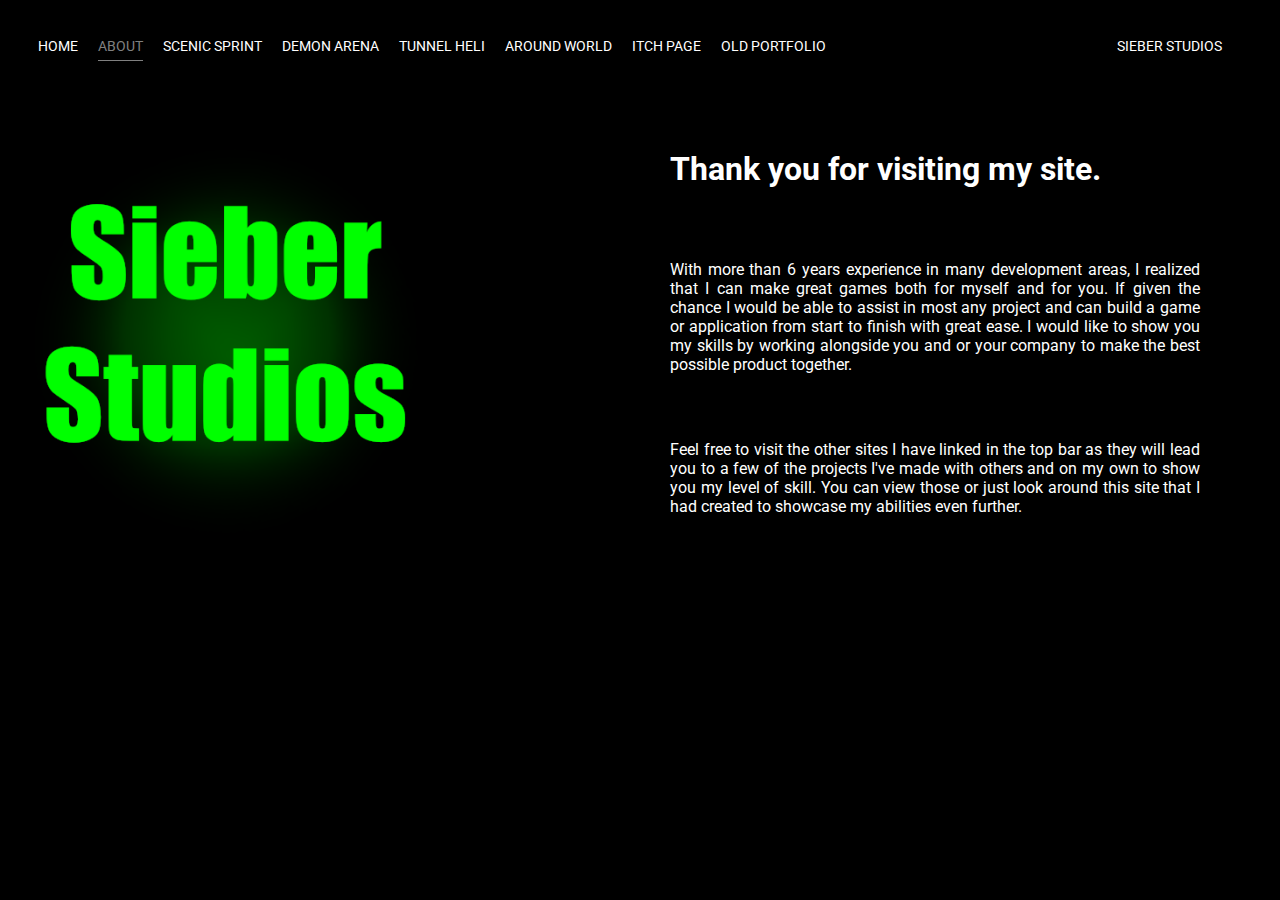
==== about.html @ c53af2ee "Added Around The World Vid / Fixed alignments" ====
<!DOCTYPE html>
<html>
<head>
    <meta charset="utf-8" />
    <title>Sieber Studios</title>
    <link href="https://fonts.googleapis.com/css2?family=Roboto:wght@700&display=swap" rel="stylesheet">
    <link rel="stylesheet" href="styles.css">
    <link rel="icon" href="images/Background/SieberStudios.png">
</head>
<body>
    <div class="container">
        <div class="nav-wrapper">
            <div class="left-side">
                <div class="nav-link-wrapper">
                    <a href="index.html">Home</a>
                </div>
                <div class="nav-link-wrapper active-nav-link">
                    <a href="about.html">About</a>
                </div>
                <div class="nav-link-wrapper">
                    <a href="scenicsprint.html">Scenic Sprint</a>
                </div>
                <div class="nav-link-wrapper">
                    <a href="demonarena.html">Demon Arena</a>
                </div>
                <div class="nav-link-wrapper">
                    <a href="tunnelheli.html">Tunnel Heli</a>
                </div>
                <div class="nav-link-wrapper">
                    <a href="aroundtheworld.html">Around World</a>
                </div>
                <div class="nav-link-wrapper">
                    <a href="https://sieber2210.itch.io/">Itch Page</a>
                </div>
                <div class="nav-link-wrapper">
                    <a href="https://sieberjoe.wordpress.com/">Old Portfolio</a>
                </div>
            </div>
            <div class="right-side">
                <div class="brand">
                    <div>SIEBER STUDIOS</div>
                </div>
            </div>
        </div>

        <div class="content-wrapper">
            <div class="two-column-wrapper">
                <div class="profile-image-wrapper">
                    <img src="images/Background/SieberStudios.png">
                </div>
                <div class="profile-content-wrapper">
                    <h1>Thank you for visiting my site.</h1>

                    <p>
                        With more than 6 years experience in many development areas, 
                        I realized that I can make great games both for myself and for you. 
                        If given the chance I would be able to assist in most any project 
                        and can build a game or application from start to finish with great ease. 
                        I would like to show you my skills by working alongside you and or 
                        your company to make the best possible product together.
                    </p>
                    <p>
                        Feel free to visit the other sites I have linked in the top bar as they will 
                        lead you to a few of the projects I've made with others and on my own to show 
                        you my level of skill. You can view those or just look around this site that I 
                        had created to showcase my abilities even further.
                    </p>
                </div>
            </div>
        </div>
    </div>
</body>
</html>
---- styles.css ----
/* Master Styles */

body{
    font-family: "Roboto", sans-serif;
    margin: 0px;
    color: white;
    background-color: black;
    height: 100vh;
    /* background: linear-gradient(rgba(0, 0, 0, 0.75), rgba(0, 0, 0, 0.5)), url(images/Background/SieberStudios.png);
    height: 1000px;
    background-position: center;
    background-repeat: no-repeat;
    background-size: cover; */
}

.container{
    display: grid;
    grid-template-columns: 1fr;
}

/* Navbar Styles */

.nav-wrapper{
    display: flex;
    justify-content: space-between;
    padding: 38px;
}

.left-side{
    display: flex;    
}

.right-side{
    display: flex;
}

.nav-wrapper > .left-side > div{
    margin-right: 20px;
    font-size: 0.9em;
    text-transform: uppercase;
}

.nav-wrapper > .right-side > div{
    margin-right: 20px;
    font-size: 0.9em;
    text-transform: uppercase;
}

.nav-link-wrapper{
    height: 22px;
    border-bottom: 1px solid transparent;
    transition: border-bottom 0.5s;
}

.nav-link-wrapper a{
    color: white;
    text-decoration: none;
    transition: color 0.5s;
}

.nav-link-wrapper:hover{
    border-bottom: 1px solid gray;
}

.nav-link-wrapper a:hover{
    color: gray;
}

.active-nav-link{
    border-bottom: 1px solid gray;
}

.active-nav-link a{
    color: gray !important;
}

/* Portfolio Styles */

.portfolio-items-wrapper{
    display: grid;
    grid-template-columns: 1fr 1fr 1fr;
}

.portfolio-item-wrapper{
    position: relative;
}

.portfolio-img-background{
    height: 350px;
    width: 100%;
    background-size: cover;
    background-position: center;
    background-repeat: no-repeat;
}

.img-text-wrapper{
    position: absolute;
    top: 0;
    display: flex;
    flex-direction: column;
    justify-content: center;
    align-items: center;
    height: 100%;
    text-align: center;
    padding-left: 100px;
    padding-right: 100px;
}

/* Needs to be more specific with selector */

.img-text-wrapper .subtitle{
    transition: 1s;
    font-weight: 600;
    color: transparent;
    border-radius: 10px;
}

.img-text-wrapper:hover .subtitle{
    font-weight: 600;
    color: black;
    border-radius: 10px;
    border-style: inset;
    background-color: lime;
}

.img-darken{
    transition: 1s;
    filter: brightness(10%);
}

/* About Page Styles */

.two-column-wrapper{
    display: grid;
    grid-template-columns: 1fr 1fr;
}

.profile-image-wrapper img{
    width: 70%;
}

.profile-content-wrapper{
    padding: 30px;
}

.profile-content-wrapper p{
    text-align: justify;
    padding-top: 50px;
    padding-right: 50px;
}
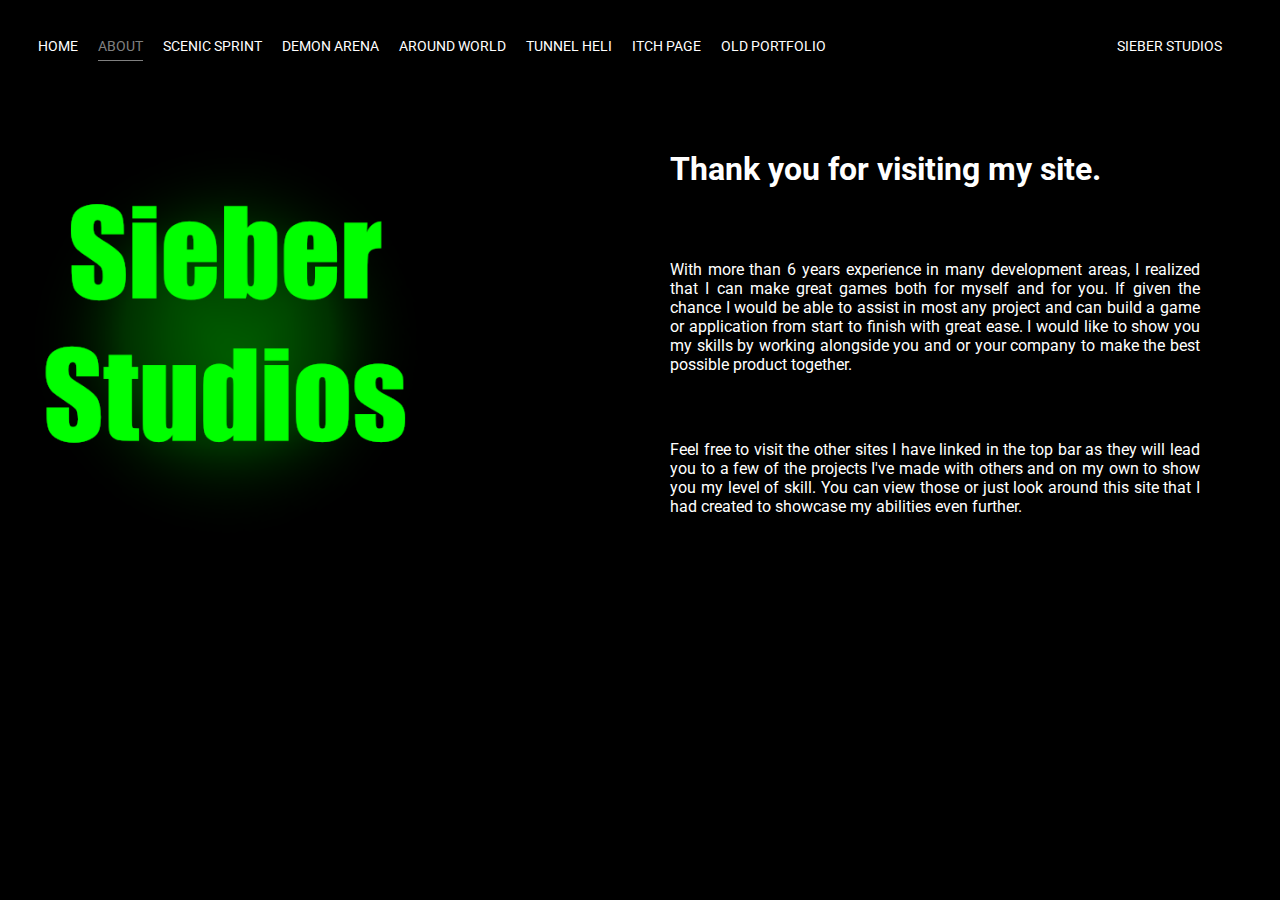
==== commit c91f8445: "Changing tab order / adding last 2 game pages" ====
--- a/about.html
+++ b/about.html
@@ -24,10 +24,10 @@
                     <a href="demonarena.html">Demon Arena</a>
                 </div>
                 <div class="nav-link-wrapper">
-                    <a href="tunnelheli.html">Tunnel Heli</a>
+                    <a href="aroundtheworld.html">Around World</a>
                 </div>
                 <div class="nav-link-wrapper">
-                    <a href="aroundtheworld.html">Around World</a>
+                    <a href="tunnelheli.html">Tunnel Heli</a>
                 </div>
                 <div class="nav-link-wrapper">
                     <a href="https://sieber2210.itch.io/">Itch Page</a>
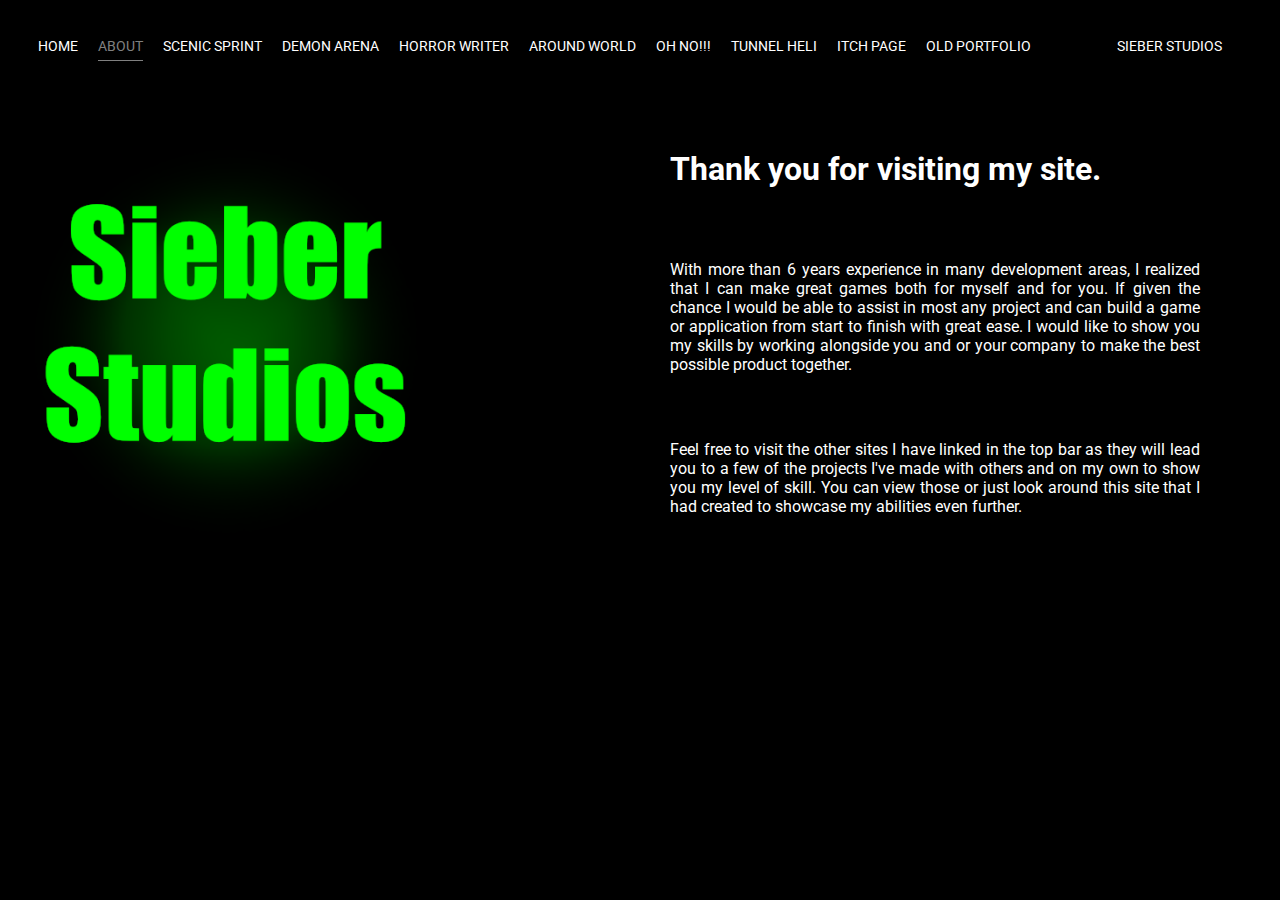
==== commit ea4f9170: "Updating Tabs for 2 new pages" ====
--- a/about.html
+++ b/about.html
@@ -24,7 +24,13 @@
                     <a href="demonarena.html">Demon Arena</a>
                 </div>
                 <div class="nav-link-wrapper">
+                    <a href="horrorwriter.html">Horror Writer</a>
+                </div>
+                <div class="nav-link-wrapper">
                     <a href="aroundtheworld.html">Around World</a>
+                </div>
+                <div class="nav-link-wrapper">
+                    <a href="ohno.html">Oh No!!!</a>
                 </div>
                 <div class="nav-link-wrapper">
                     <a href="tunnelheli.html">Tunnel Heli</a>
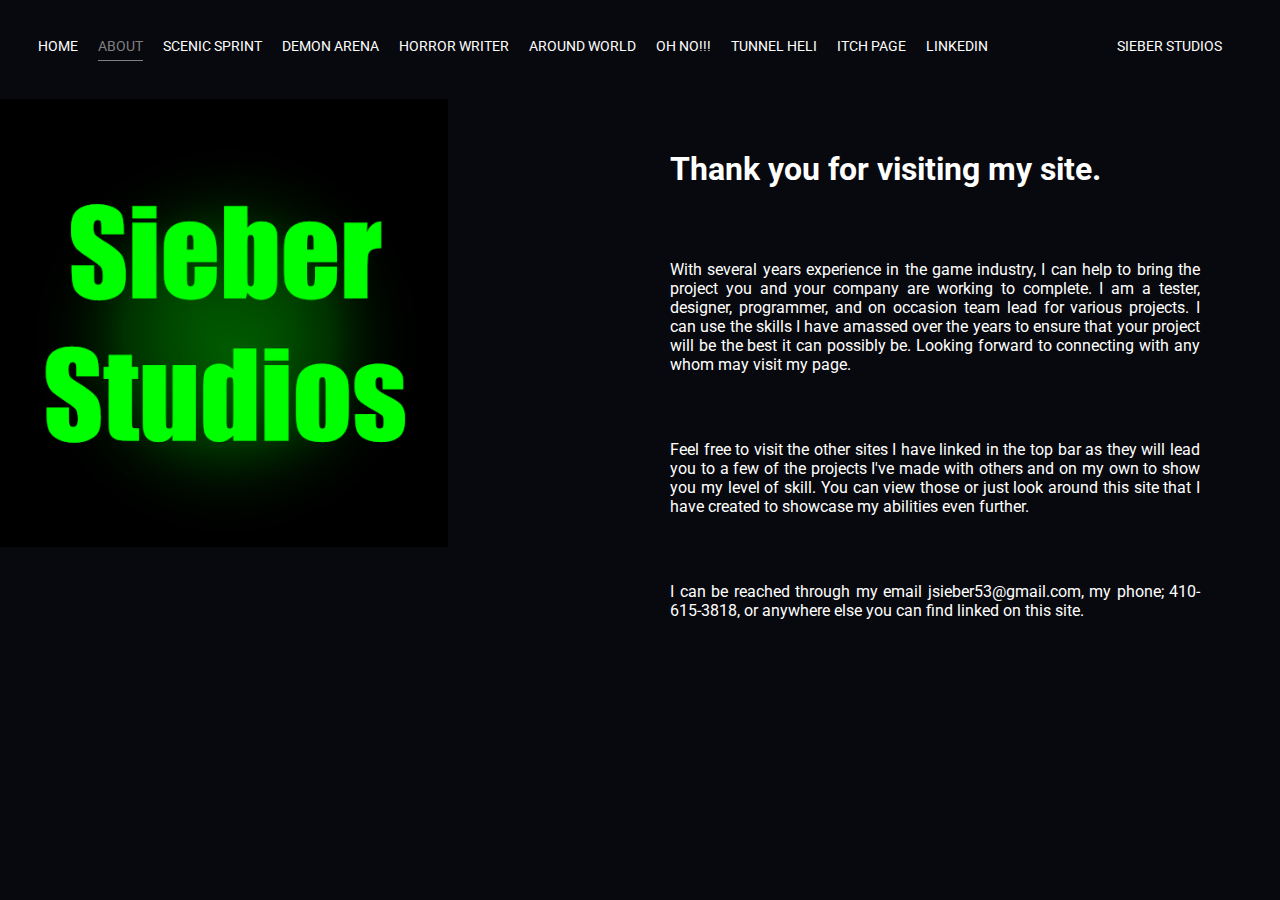
==== commit 5ee53a51: "Updates - 1/28/2022" ====
--- a/about.html
+++ b/about.html
@@ -39,7 +39,7 @@
                     <a href="https://sieber2210.itch.io/">Itch Page</a>
                 </div>
                 <div class="nav-link-wrapper">
-                    <a href="https://sieberjoe.wordpress.com/">Old Portfolio</a>
+                    <a href="https://www.linkedin.com/in/joseph-sieber/">Linkedin</a>
                 </div>
             </div>
             <div class="right-side">
@@ -58,18 +58,21 @@
                     <h1>Thank you for visiting my site.</h1>
 
                     <p>
-                        With more than 6 years experience in many development areas, 
-                        I realized that I can make great games both for myself and for you. 
-                        If given the chance I would be able to assist in most any project 
-                        and can build a game or application from start to finish with great ease. 
-                        I would like to show you my skills by working alongside you and or 
-                        your company to make the best possible product together.
+                        With several years experience in the game industry,
+                        I can help to bring the project you and your company are working to complete.
+                        I am a tester, designer, programmer, and on occasion team lead for various projects.
+                        I can use the skills I have amassed over the years to ensure that your project will be the best it can possibly be.
+                        Looking forward to connecting with any whom may visit my page.
                     </p>
                     <p>
                         Feel free to visit the other sites I have linked in the top bar as they will 
                         lead you to a few of the projects I've made with others and on my own to show 
                         you my level of skill. You can view those or just look around this site that I 
-                        had created to showcase my abilities even further.
+                        have created to showcase my abilities even further.
+                    </p>
+                    <p>
+                        I can be reached through my email jsieber53@gmail.com, 
+                        my phone; 410-615-3818, or anywhere else you can find linked on this site.
                     </p>
                 </div>
             </div>
--- a/styles.css
+++ b/styles.css
@@ -4,7 +4,7 @@
     font-family: "Roboto", sans-serif;
     margin: 0px;
     color: white;
-    background-color: black;
+    background-color: rgb(8, 9, 14);
     height: 100vh;
     /* background: linear-gradient(rgba(0, 0, 0, 0.75), rgba(0, 0, 0, 0.5)), url(images/Background/SieberStudios.png);
     height: 1000px;
@@ -59,7 +59,7 @@
 }
 
 .nav-link-wrapper:hover{
-    border-bottom: 1px solid gray;
+    /*border-bottom: 1px solid gray;*/
 }
 
 .nav-link-wrapper a:hover{
@@ -120,7 +120,7 @@
     color: black;
     border-radius: 10px;
     border-style: inset;
-    background-color: lime;
+    background-color: rgb(52,124,44);
 }
 
 .img-darken{
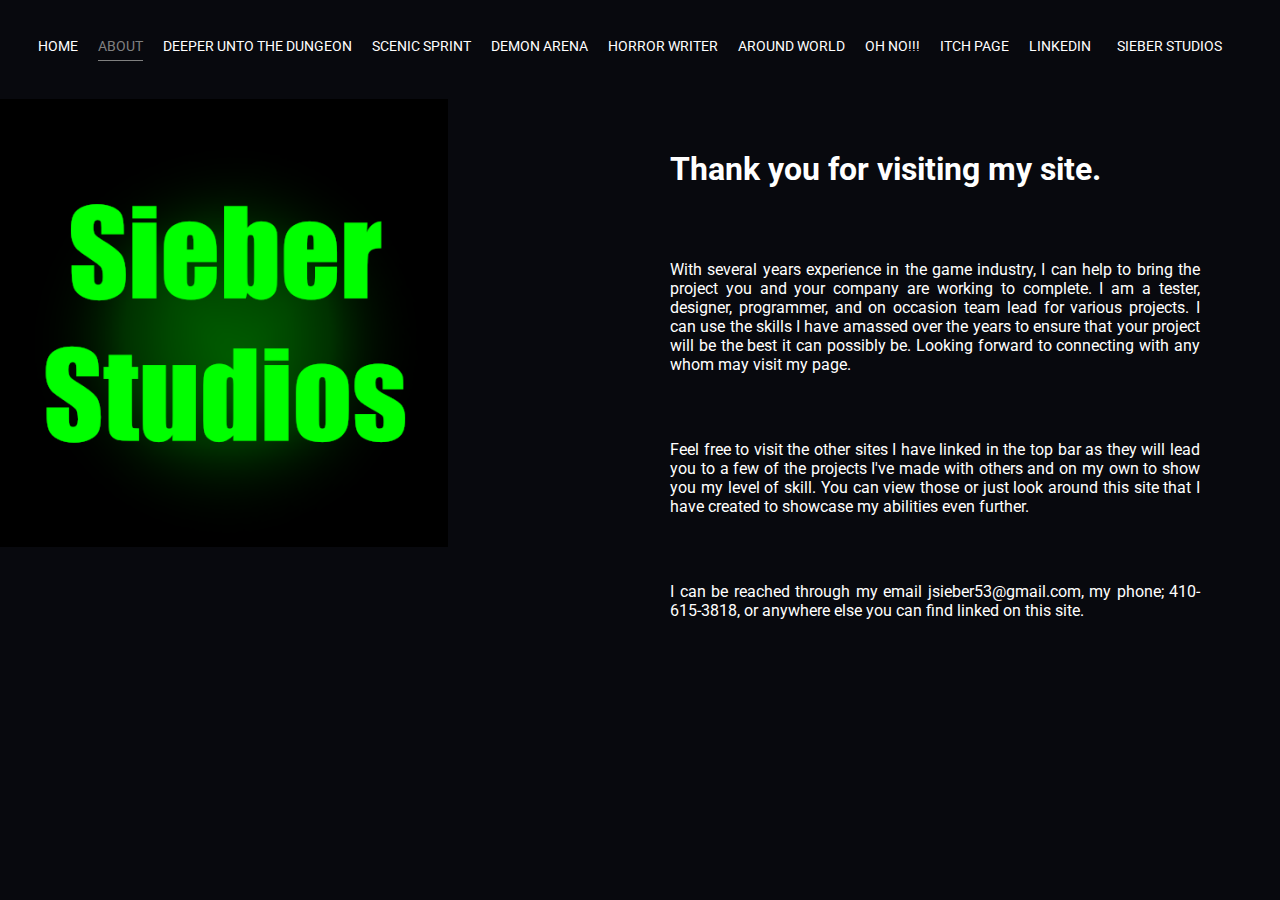
==== commit 2ba0c640: "Header updates" ====
--- a/about.html
+++ b/about.html
@@ -18,6 +18,9 @@
                     <a href="about.html">About</a>
                 </div>
                 <div class="nav-link-wrapper">
+                    <a href="tunnelheli.html">Deeper unto the Dungeon</a>
+                </div>
+                <div class="nav-link-wrapper">
                     <a href="scenicsprint.html">Scenic Sprint</a>
                 </div>
                 <div class="nav-link-wrapper">
@@ -31,9 +34,6 @@
                 </div>
                 <div class="nav-link-wrapper">
                     <a href="ohno.html">Oh No!!!</a>
-                </div>
-                <div class="nav-link-wrapper">
-                    <a href="tunnelheli.html">Tunnel Heli</a>
                 </div>
                 <div class="nav-link-wrapper">
                     <a href="https://sieber2210.itch.io/">Itch Page</a>
--- a/styles.css
+++ b/styles.css
@@ -58,9 +58,11 @@
     transition: color 0.5s;
 }
 
+/*
 .nav-link-wrapper:hover{
-    /*border-bottom: 1px solid gray;*/
+    border-bottom: 1px solid gray;
 }
+*/
 
 .nav-link-wrapper a:hover{
     color: gray;
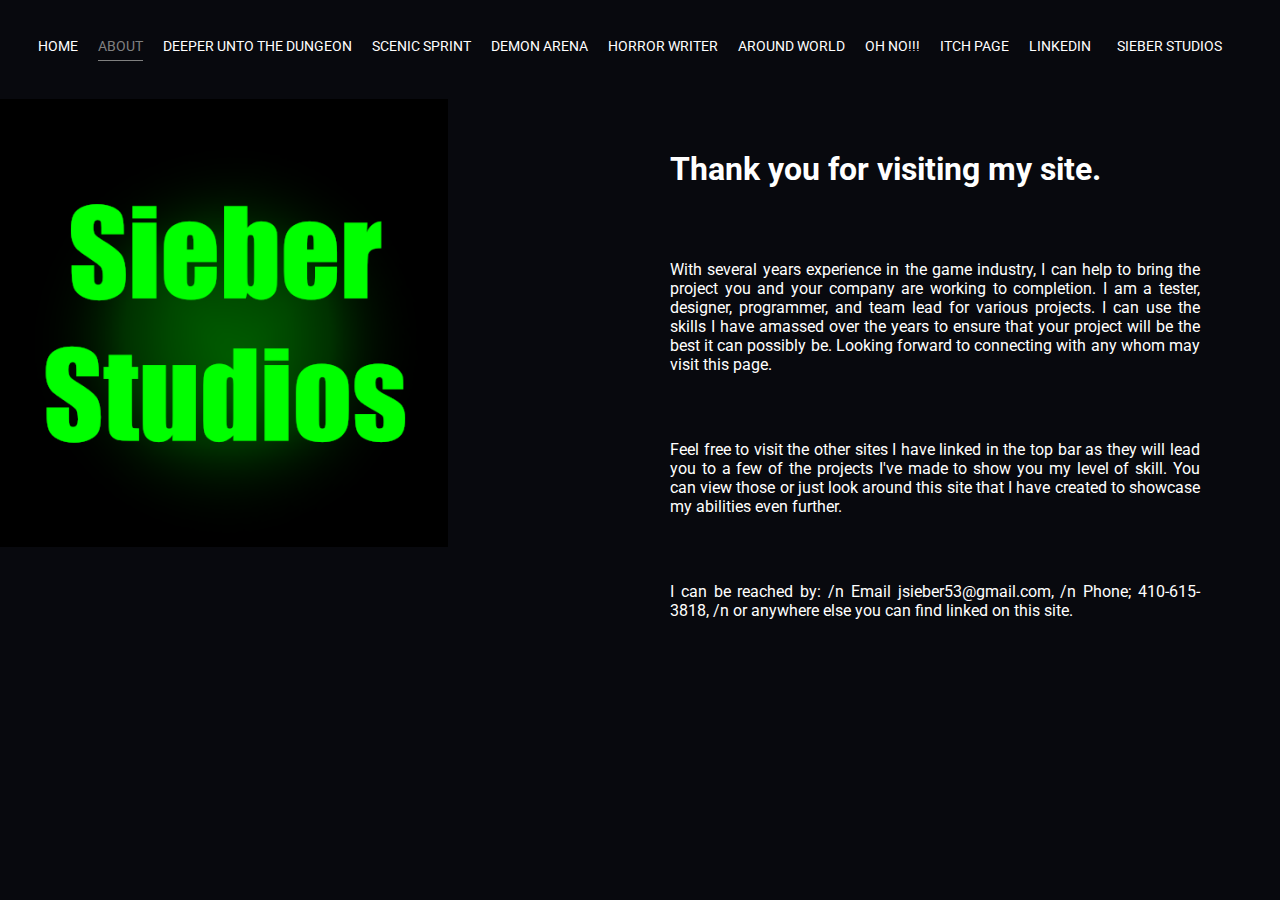
==== commit 20f5031d: "Updating About.html" ====
--- a/about.html
+++ b/about.html
@@ -18,7 +18,7 @@
                     <a href="about.html">About</a>
                 </div>
                 <div class="nav-link-wrapper">
-                    <a href="tunnelheli.html">Deeper unto the Dungeon</a>
+                    <a href="deeperdungeon.html">Deeper unto the Dungeon</a>
                 </div>
                 <div class="nav-link-wrapper">
                     <a href="scenicsprint.html">Scenic Sprint</a>
@@ -59,20 +59,22 @@
 
                     <p>
                         With several years experience in the game industry,
-                        I can help to bring the project you and your company are working to complete.
-                        I am a tester, designer, programmer, and on occasion team lead for various projects.
+                        I can help to bring the project you and your company are working to completion.
+                        I am a tester, designer, programmer, and team lead for various projects.
                         I can use the skills I have amassed over the years to ensure that your project will be the best it can possibly be.
-                        Looking forward to connecting with any whom may visit my page.
+                        Looking forward to connecting with any whom may visit this page.
                     </p>
                     <p>
                         Feel free to visit the other sites I have linked in the top bar as they will 
-                        lead you to a few of the projects I've made with others and on my own to show 
+                        lead you to a few of the projects I've made to show 
                         you my level of skill. You can view those or just look around this site that I 
                         have created to showcase my abilities even further.
                     </p>
                     <p>
-                        I can be reached through my email jsieber53@gmail.com, 
-                        my phone; 410-615-3818, or anywhere else you can find linked on this site.
+                        I can be reached by: 
+                        /n Email jsieber53@gmail.com, 
+                        /n Phone; 410-615-3818, 
+                        /n or anywhere else you can find linked on this site.
                     </p>
                 </div>
             </div>
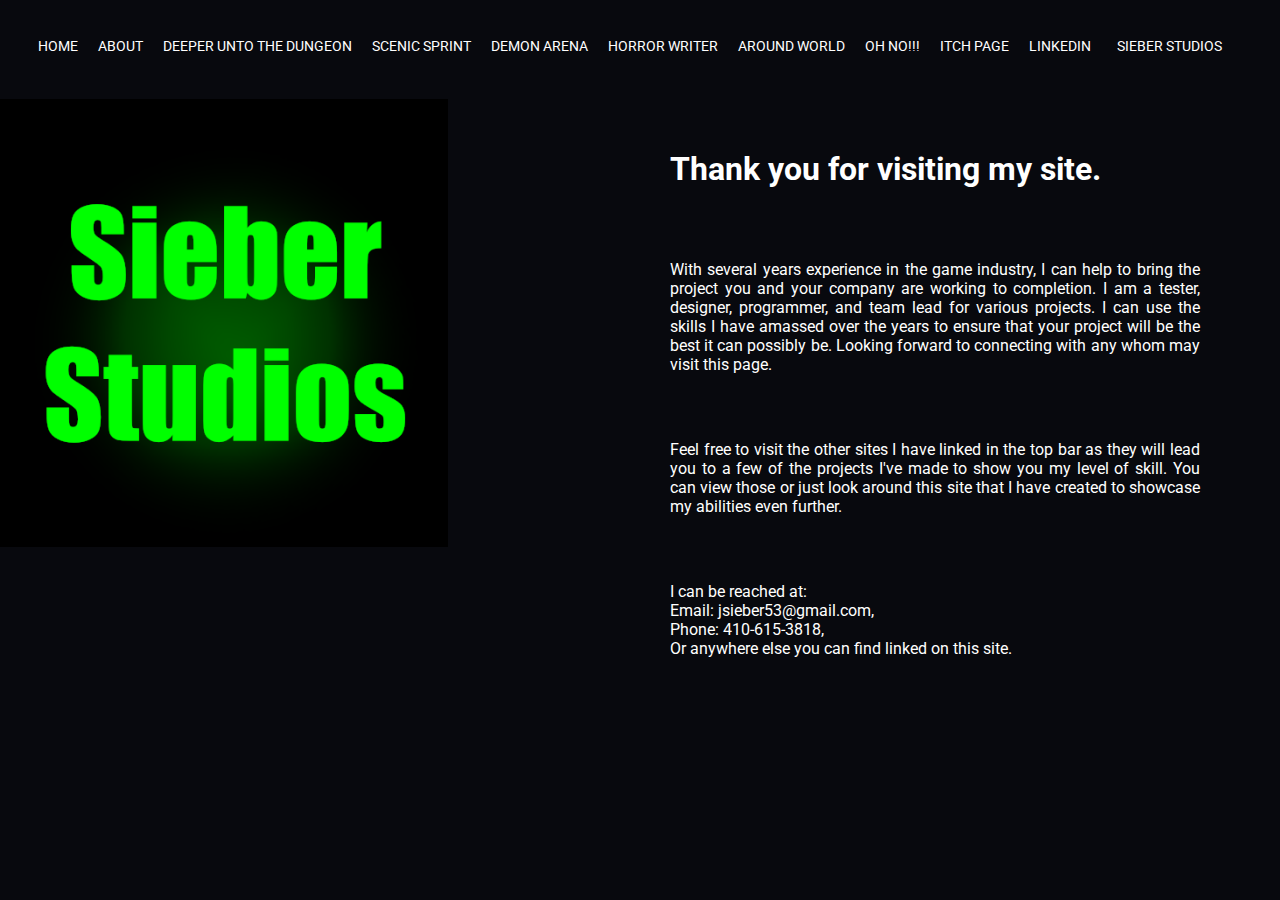
==== commit a5190309: "Updating all files" ====
--- a/about.html
+++ b/about.html
@@ -6,48 +6,12 @@
     <link href="https://fonts.googleapis.com/css2?family=Roboto:wght@700&display=swap" rel="stylesheet">
     <link rel="stylesheet" href="styles.css">
     <link rel="icon" href="images/Background/SieberStudios.png">
+    <script src="HTMLInclude.js"></script>
 </head>
 <body>
     <div class="container">
-        <div class="nav-wrapper">
-            <div class="left-side">
-                <div class="nav-link-wrapper">
-                    <a href="index.html">Home</a>
-                </div>
-                <div class="nav-link-wrapper active-nav-link">
-                    <a href="about.html">About</a>
-                </div>
-                <div class="nav-link-wrapper">
-                    <a href="deeperdungeon.html">Deeper unto the Dungeon</a>
-                </div>
-                <div class="nav-link-wrapper">
-                    <a href="scenicsprint.html">Scenic Sprint</a>
-                </div>
-                <div class="nav-link-wrapper">
-                    <a href="demonarena.html">Demon Arena</a>
-                </div>
-                <div class="nav-link-wrapper">
-                    <a href="horrorwriter.html">Horror Writer</a>
-                </div>
-                <div class="nav-link-wrapper">
-                    <a href="aroundtheworld.html">Around World</a>
-                </div>
-                <div class="nav-link-wrapper">
-                    <a href="ohno.html">Oh No!!!</a>
-                </div>
-                <div class="nav-link-wrapper">
-                    <a href="https://sieber2210.itch.io/">Itch Page</a>
-                </div>
-                <div class="nav-link-wrapper">
-                    <a href="https://www.linkedin.com/in/joseph-sieber/">Linkedin</a>
-                </div>
-            </div>
-            <div class="right-side">
-                <div class="brand">
-                    <div>SIEBER STUDIOS</div>
-                </div>
-            </div>
-        </div>
+        <div w3-include-html="navBar.html"></div>
+        <script>includeHTML();</script>
 
         <div class="content-wrapper">
             <div class="two-column-wrapper">
@@ -56,7 +20,6 @@
                 </div>
                 <div class="profile-content-wrapper">
                     <h1>Thank you for visiting my site.</h1>
-
                     <p>
                         With several years experience in the game industry,
                         I can help to bring the project you and your company are working to completion.
@@ -71,10 +34,10 @@
                         have created to showcase my abilities even further.
                     </p>
                     <p>
-                        I can be reached by: 
-                        /n Email jsieber53@gmail.com, 
-                        /n Phone; 410-615-3818, 
-                        /n or anywhere else you can find linked on this site.
+                        I can be reached at: 
+                        <br> Email: jsieber53@gmail.com, 
+                        <br> Phone: 410-615-3818, 
+                        <br> Or anywhere else you can find linked on this site.
                     </p>
                 </div>
             </div>
--- a/styles.css
+++ b/styles.css
@@ -6,11 +6,6 @@
     color: white;
     background-color: rgb(8, 9, 14);
     height: 100vh;
-    /* background: linear-gradient(rgba(0, 0, 0, 0.75), rgba(0, 0, 0, 0.5)), url(images/Background/SieberStudios.png);
-    height: 1000px;
-    background-position: center;
-    background-repeat: no-repeat;
-    background-size: cover; */
 }
 
 .container{
